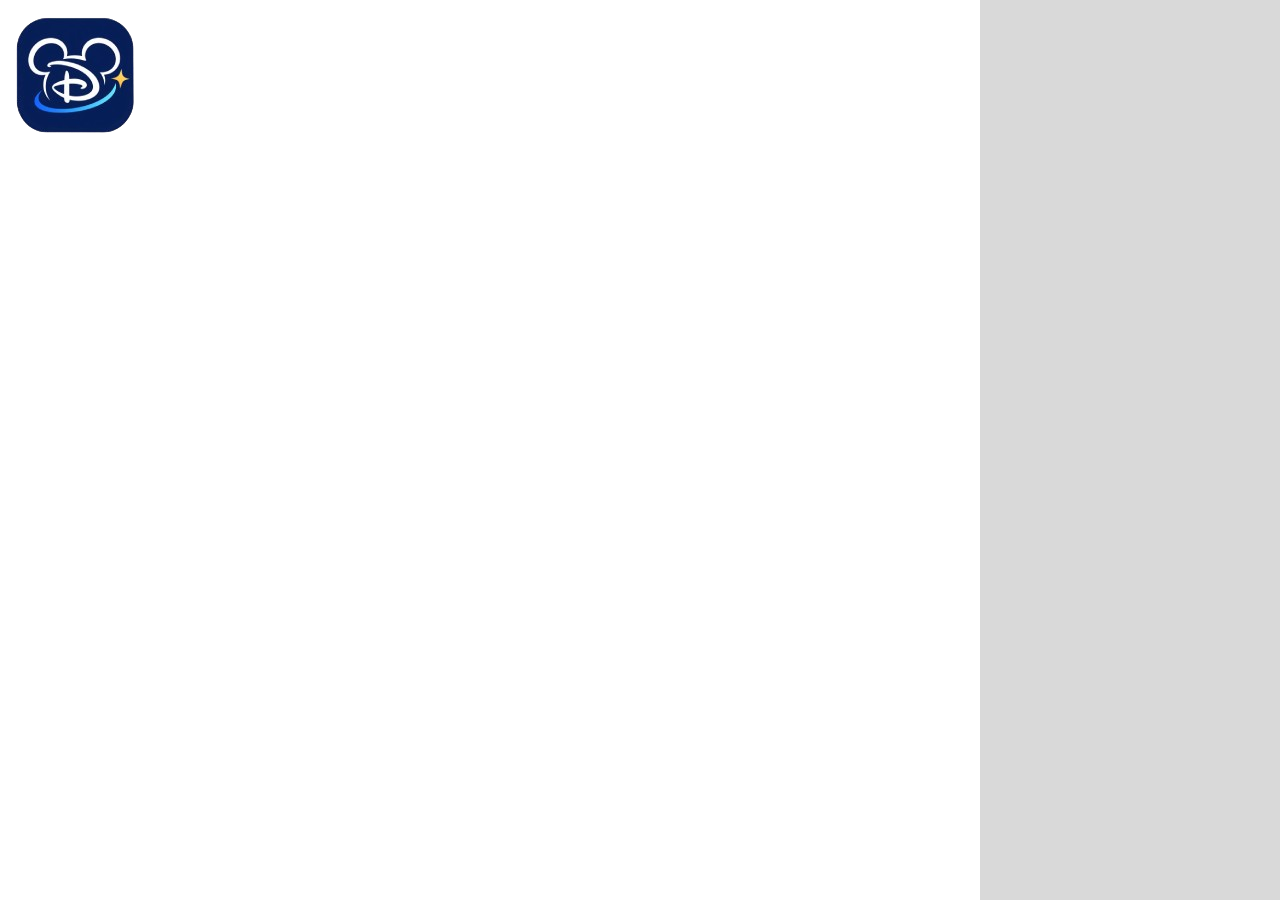
==== index.html @ df026c80 "reorganización de proyecto y catálogo de fichas" ====
<!DOCTYPE html>
<html lang="es">

<head>
    <meta charset="UTF-8">
    <meta name="viewport" content="width=device-width, initial-scale=1.0">
    <title>Inicio</title>
    <link rel="stylesheet" href="src/css/styles.css">
    <link rel="shortcut icon" href="src/img/favicon_proyecto.ico" type="image/x-icon">
</head>

<body>
    <header><a href="index.html"><img src="src/img/logoDisneyUniverse.png" alt="logo"></a></header>
    <main id="main-index">
        <section id="principal">
            <video id="videoFondo" autoplay loop muted playsinLine>
             <source src="src/media/Disney Intro Full HD 1080p video 1080p russian (original).mp4"> 
            </video>
        </section>
        <div class="modal">
            <h1>disney</h1>
            <div>
                <div><a href="src/html/catalog.html" title="Ir a la sección de fichas">fichas</a></div>
                <div><a href="#" title="Vamos a jugar!">jugar</a></div>
            </div>
        </div>
    </main>
    <footer>
        <p>Todos los derechos reservados &copy</p>
    </footer>
    <script src="src/core/home.js"></script>
</body>
</html>
---- src/css/styles.css ----
/* ESTILOS PARA PÁGINA DE INICIO */

html,
body {
    padding: 0;
    margin: 0;
}

#main-index section {
    height: 100vh;
    background-color: rgba(128, 128, 128, 0.297);
        position: relative;
        overflow: hidden;

}

#main-index h1 {
    margin: 0;
    width: 100%;
    text-align: center;
    text-transform: uppercase;
    font-size: 5rem;
    color: white;
}
#main-index a {
    color: white;
}

#main-index div>div {
    display: flex;
    justify-content: space-evenly;
    padding: 5rem;
}

#main-index div div a {
    text-transform: uppercase;
    font-size: 3rem;
    font-weight: 700;
    text-decoration: none;
    background-color: rgba(255, 255, 255, 0.079);

}
.modal {
position: absolute;
top: 10%;
z-index: 111;
width: 100%;
}

header {
    z-index: 1111;
    position: fixed;

}



#main-index #principal {
    position: absolute;
    top: 0;
    right: 0;
}

footer {
    position: fixed;
    bottom: 0;
    }

    footer p {
        color: white;
            text-align: center;
            width: 100%;

    }


video {
    max-width: 100%;
}

@media screen and (max-width: 800px) {
  #main-index section>div div{
 
    width: 45%;
    height: 28vh;
    box-sizing: border-box;
    padding: 1rem;
}

 
    
}

/* FIN ESTILOS PÁGINA DE INICIO */
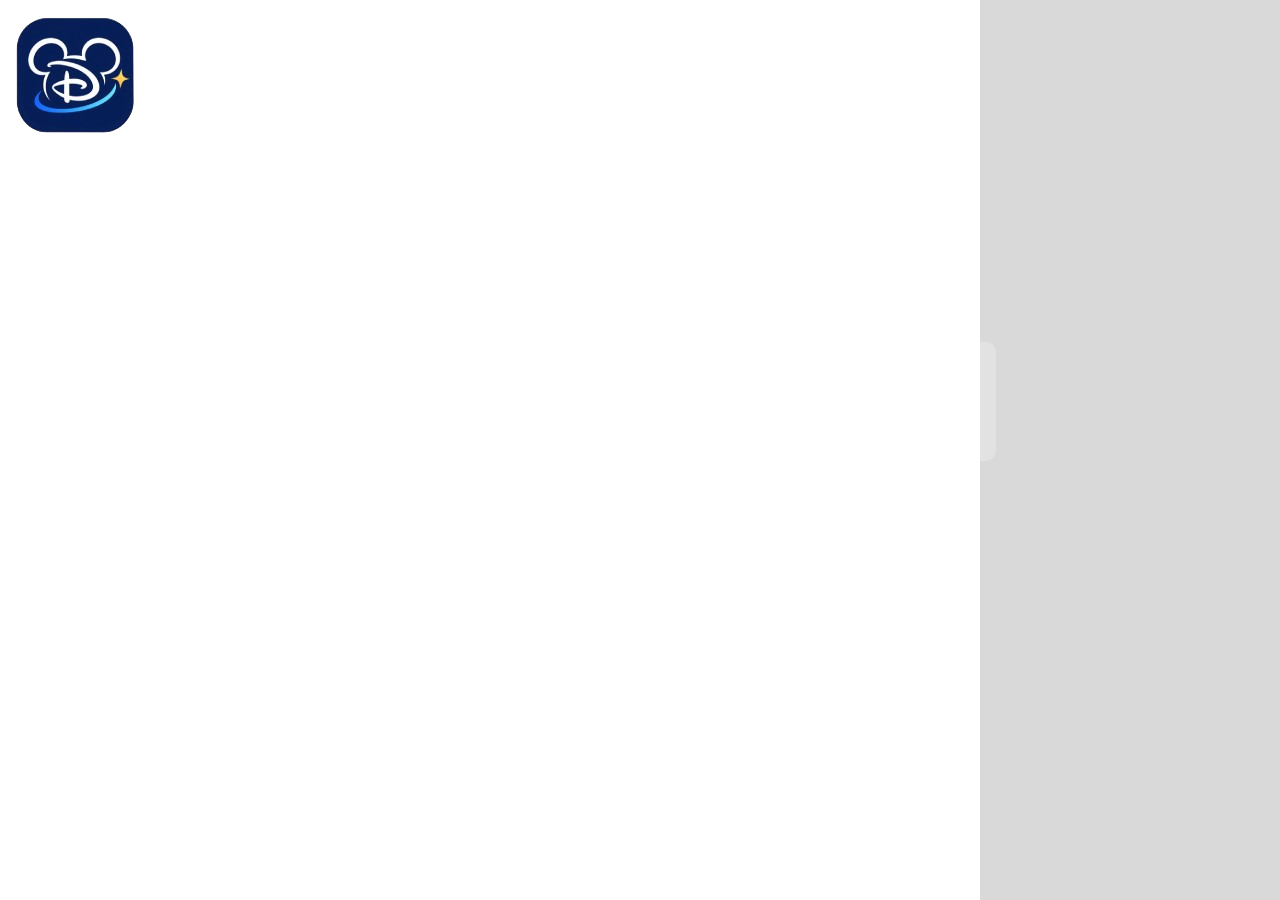
==== commit 7632413f: "reordenar página de catálogo y botones" ====
--- a/index.html
+++ b/index.html
@@ -18,7 +18,7 @@
             </video>
         </section>
         <div class="modal">
-            <h1>disney</h1>
+            <h1>Disney Universe</h1>
             <div>
                 <div><a href="src/html/catalog.html" title="Ir a la sección de fichas">fichas</a></div>
                 <div><a href="#" title="Vamos a jugar!">jugar</a></div>
--- a/src/css/styles.css
+++ b/src/css/styles.css
@@ -1,3 +1,24 @@
+@import url('https://fonts.googleapis.com/css2?family=Baloo+2:wght@400..800&display=swap');
+@import url('https://fonts.googleapis.com/css2?family=Baloo+2:wght@400..800&family=Pacifico&display=swap');
+@import url('https://fonts.googleapis.com/css2?family=Baloo+2:wght@400..800&family=Cookie&family=Pacifico&display=swap');
+@import url('https://fonts.googleapis.com/css2?family=Baloo+2:wght@400..800&family=Cookie&family=Lilita+One&family=Pacifico&display=swap');
+
+/*VARIABLES GENERALES*/
+
+
+
+:root {
+--azulDisney: #0b2d6b;
+--dorado: #ffc857;
+--azulCielo: #7ec8fc;
+--morado: #b388ff;
+--fondoOscuro: #0a0a0a;
+--titulo: "Baloo 2";
+--titulo1: "pacifico";
+--galleta: "lilita one";
+}
+
+
 /* ESTILOS PARA PÁGINA DE INICIO */
 
 html,
@@ -18,12 +39,13 @@
     margin: 0;
     width: 100%;
     text-align: center;
-    text-transform: uppercase;
     font-size: 5rem;
     color: white;
+    font-family: var(--galleta);
 }
 #main-index a {
     color: white;
+    font-family: var(--galleta);
 }
 
 #main-index div>div {
@@ -37,9 +59,20 @@
     font-size: 3rem;
     font-weight: 700;
     text-decoration: none;
-    background-color: rgba(255, 255, 255, 0.079);
+    padding: 2rem;
+    border-radius: 10px;
+    background-color: rgba(255, 255, 255, 0.24);
+    transition: all 0.3s ease;
 
 }
+
+#main-index div div a:hover {
+   background-color: rgba(255, 255, 255, 0.4);
+    transform: translateY(-2px);
+    box-shadow: 0 6px 18px rgba(0, 0, 0, 0.267);
+    color: var(--dorado);
+}
+
 .modal {
 position: absolute;
 top: 10%;
